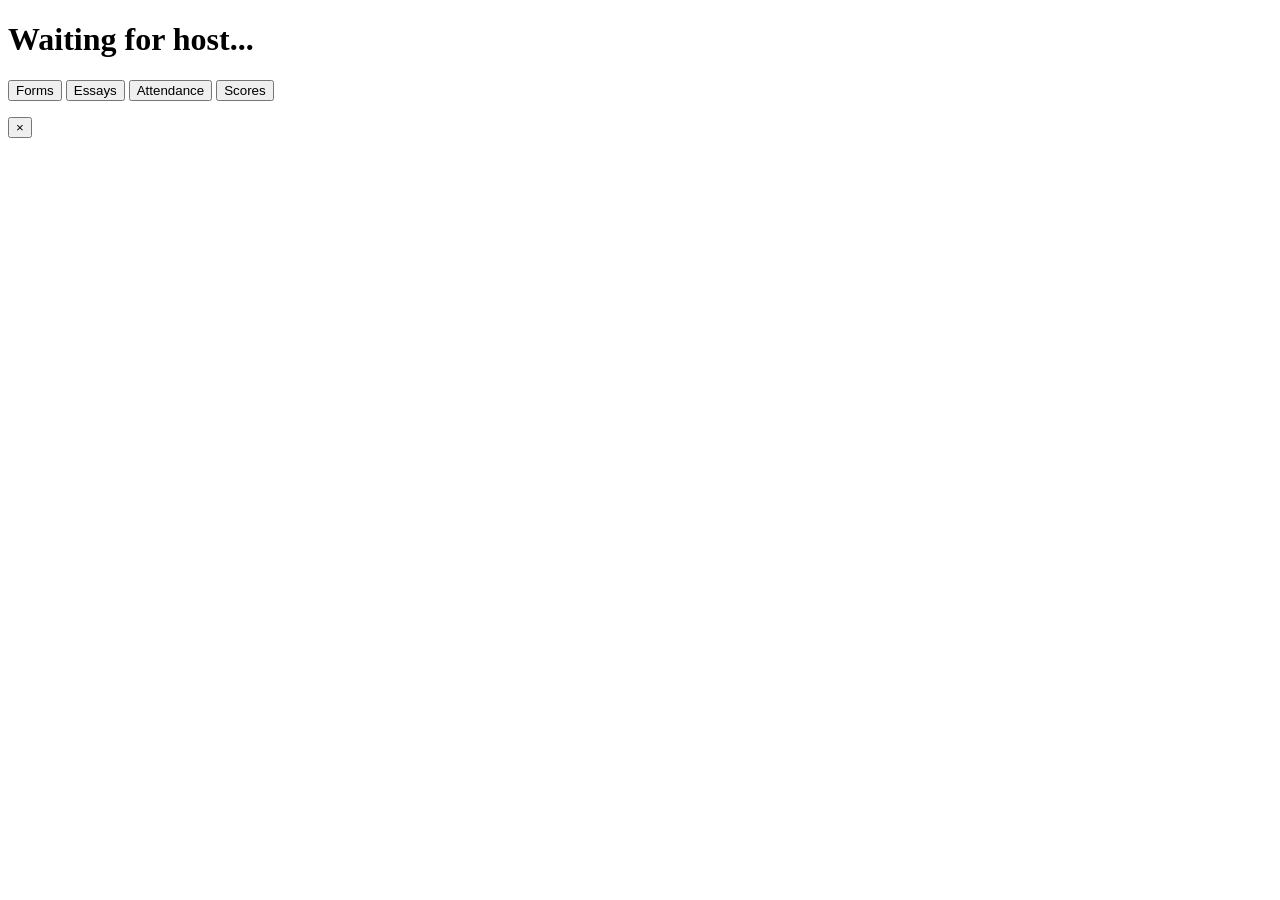
==== templates/index.html @ 99728464 "Local Finished" ====
<!DOCTYPE html>
<html lang="en">
<head>

<meta charset="UTF-8">

<meta
    name="viewport"
    content="width=device-width, initial-scale=1.0"
>

<title>Live Poll</title>

<link
    rel="stylesheet"
    href="{{ url_for('static', filename='style.css') }}"
>

</head>

<body>

<main>

    <div class="applicant-display">

        <h1 id="applicant-name">
            Waiting for host...
        </h1>


        <div class="headshot-wrapper">

            <img
                id="applicant-photo"
                class="headshot"
                src=""
                alt=""
                style="display:none;"
            >

            <p
                id="no-headshot-msg"
                class="no-headshot"
                style="display:none;"
            >
                No headshot available.
            </p>

        </div>


        <div class="info-boxes">

            <button
                class="info-box"
                onclick="openModal('forms')"
            >
                Forms
            </button>

            <button
                class="info-box"
                onclick="openModal('essays')"
            >
                Essays
            </button>

            <button
                class="info-box"
                onclick="openModal('attendance')"
            >
                Attendance
            </button>

            <button
                class="info-box"
                onclick="openModal('scores')"
            >
                Scores
            </button>

        </div>

    </div>


    <div
        id="vote-panel"
        class="vote-panel"
        style="display:none;"
    >

        <button
            class="vote-button vote-yes"
            onclick="castVote('yes')"
        >
            Yes
        </button>

        <button
            class="vote-button vote-no"
            onclick="castVote('no')"
        >
            No
        </button>

        <button
            class="vote-button vote-maybe"
            onclick="castVote('maybe')"
        >
            Maybe
        </button>

    </div>


    <p
        id="vote-status"
        class="vote-status"
    ></p>


    <div
        id="profile-modal"
        class="modal-overlay"
        onclick="closeModalIfBackground(event)"
    >

        <div class="modal-box">

            <button
                class="modal-close"
                onclick="closeModal()"
                aria-label="Close"
            >
                &times;
            </button>

            <h2 id="modal-title"></h2>

            <div
                id="modal-entries"
                class="modal-entries"
            ></div>

        </div>

    </div>

</main>


<script src="https://cdnjs.cloudflare.com/ajax/libs/socket.io/4.7.5/socket.io.min.js"></script>

<script>

const socket = io({
    transports: ["polling"]
});


let hasVoted = false;
let currentApplicantName = "";


socket.on("state_update", (state) => {

    const applicant =
        state.applicants &&
        state.applicants[state.current_index];


    currentApplicantName =
        applicant
            ? applicant.name
            : "";


    document.getElementById("applicant-name").textContent =
        applicant
            ? applicant.name
            : "Waiting for host...";


    const photo =
        document.getElementById("applicant-photo");

    const noPhotoMsg =
        document.getElementById("no-headshot-msg");


    if (
        applicant &&
        applicant.headshot
    ) {

        photo.src =
            applicant.headshot;

        photo.alt =
            "Headshot of " +
            applicant.name;

        photo.style.display =
            "block";

        noPhotoMsg.style.display =
            "none";

    } else {

        photo.style.display =
            "none";

        photo.src = "";

        noPhotoMsg.style.display =
            "block";

    }


    const votePanel =
        document.getElementById("vote-panel");


    if (state.voting_open) {

        votePanel.style.display =
            hasVoted
                ? "none"
                : "flex";

    } else {

        votePanel.style.display =
            "none";

        hasVoted = false;

        document.getElementById(
            "vote-status"
        ).textContent = "";

    }

});


socket.on("already_voted", () => {

    hasVoted = true;

    document.getElementById(
        "vote-panel"
    ).style.display = "none";

    document.getElementById(
        "vote-status"
    ).textContent =
        "You've already voted for this applicant.";

});


socket.on("vote_recorded", () => {

    hasVoted = true;

    document.getElementById(
        "vote-panel"
    ).style.display = "none";

    document.getElementById(
        "vote-status"
    ).textContent =
        "Vote recorded — thank you!";

});


function castVote(choice) {

    socket.emit(
        "submit_vote",
        {
            choice: choice
        }
    );

}


const CATEGORY_LABELS = {

    forms: "Forms",
    essays: "Essays",
    attendance: "Attendance",
    scores: "Scores"

};


function openModal(category) {

    if (!currentApplicantName) {
        return;
    }

    const modal =
        document.getElementById("profile-modal");

    const container =
        document.getElementById("modal-entries");


    document.getElementById("modal-title").textContent =
        currentApplicantName +
        " — " +
        CATEGORY_LABELS[category];

    container.innerHTML =
        "Loading...";

    modal.style.display =
        "flex";


    fetch(
        `/api/applicant/${encodeURIComponent(currentApplicantName)}/profile`
    )

        .then((response) => {

            if (!response.ok) {
                throw new Error("Request failed");
            }

            return response.json();

        })

        .then((data) => {

            const entries =
                data[category] || [];

            container.innerHTML = "";


            if (entries.length === 0) {

                container.innerHTML =
                    "<p>Nothing found in this category.</p>";

                return;
            }


            entries.forEach((entry) => {

                const block =
                    document.createElement("div");

                block.className =
                    "modal-entry";


                const question =
                    document.createElement("p");

                question.className =
                    "modal-question";

                question.textContent =
                    entry.question;


                const answer =
                    document.createElement("p");

                answer.className =
                    "modal-answer";

                answer.textContent =
                    entry.answer;


                block.appendChild(question);
                block.appendChild(answer);

                container.appendChild(block);

            });

        })

        .catch(() => {

            container.innerHTML =
                "<p>Could not load this applicant's information.</p>";

        });

}


function closeModal() {

    document.getElementById(
        "profile-modal"
    ).style.display = "none";

}


function closeModalIfBackground(event) {

    if (
        event.target.id ===
        "profile-modal"
    ) {
        closeModal();
    }

}

</script>

</body>
</html>
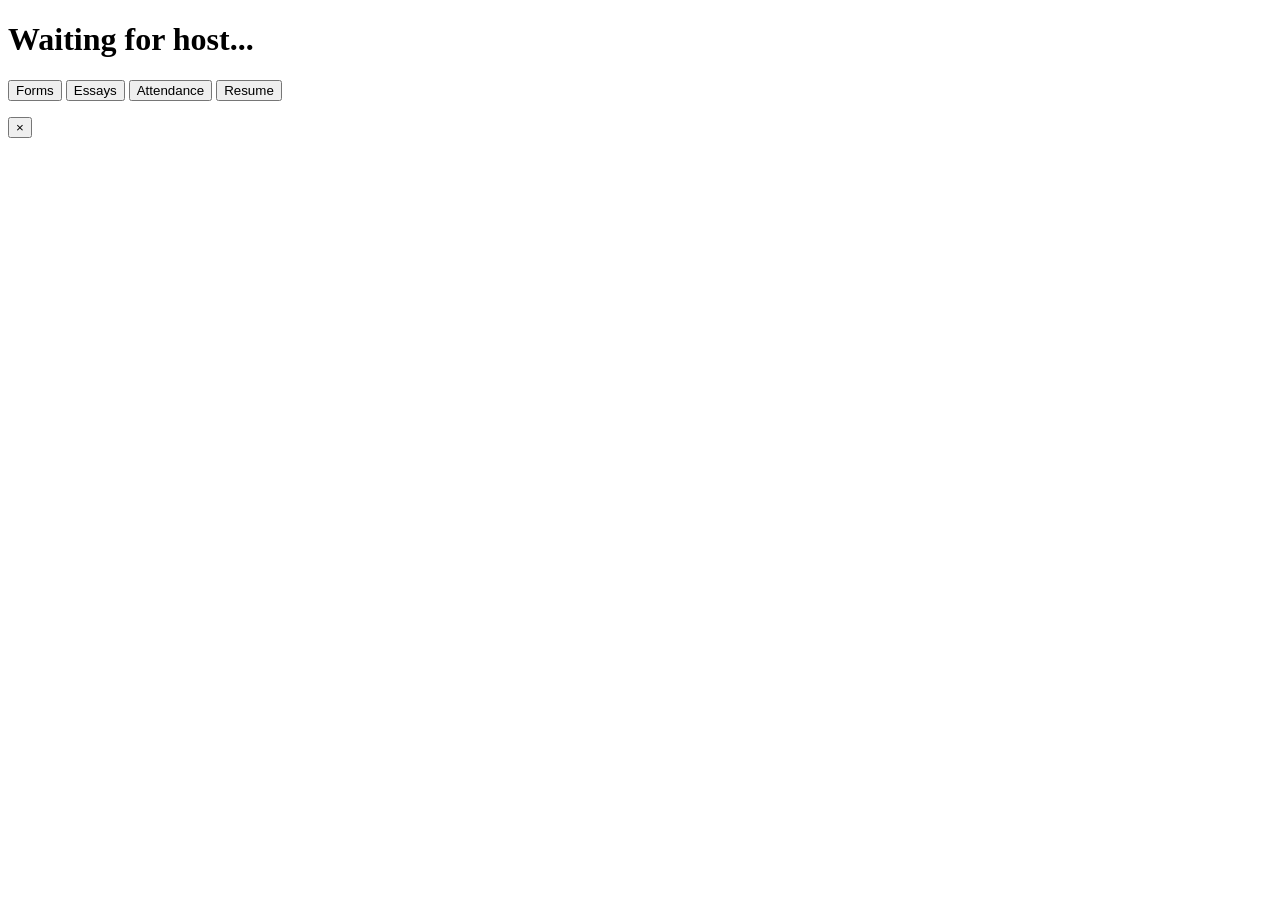
==== commit 8867069b: "Fixed score" ====
--- a/templates/index.html
+++ b/templates/index.html
@@ -1,432 +1,173 @@
 <!DOCTYPE html>
 <html lang="en">
 <head>
-
 <meta charset="UTF-8">
-
-<meta
-    name="viewport"
-    content="width=device-width, initial-scale=1.0"
->
-
+<meta name="viewport" content="width=device-width, initial-scale=1.0">
 <title>Live Poll</title>
-
-<link
-    rel="stylesheet"
-    href="{{ url_for('static', filename='style.css') }}"
->
-
+<link rel="stylesheet" href="{{ url_for('static', filename='style.css') }}">
 </head>
-
 <body>
 
 <main>
-
     <div class="applicant-display">
-
-        <h1 id="applicant-name">
-            Waiting for host...
-        </h1>
-
-
+        <h1 id="applicant-name">Waiting for host...</h1>
         <div class="headshot-wrapper">
-
-            <img
-                id="applicant-photo"
-                class="headshot"
-                src=""
-                alt=""
-                style="display:none;"
-            >
-
-            <p
-                id="no-headshot-msg"
-                class="no-headshot"
-                style="display:none;"
-            >
-                No headshot available.
-            </p>
-
+            <img id="applicant-photo" class="headshot" src="" alt="" style="display:none;">
+            <p id="no-headshot-msg" class="no-headshot" style="display:none;">No headshot available.</p>
         </div>
 
-
         <div class="info-boxes">
-
-            <button
-                class="info-box"
-                onclick="openModal('forms')"
-            >
-                Forms
-            </button>
-
-            <button
-                class="info-box"
-                onclick="openModal('essays')"
-            >
-                Essays
-            </button>
-
-            <button
-                class="info-box"
-                onclick="openModal('attendance')"
-            >
-                Attendance
-            </button>
-
-            <button
-                class="info-box"
-                onclick="openModal('scores')"
-            >
-                Scores
-            </button>
-
+            <button class="info-box" onclick="openModal('forms')">Forms</button>
+            <button class="info-box" onclick="openModal('essays')">Essays</button>
+            <button class="info-box" onclick="openModal('attendance')">Attendance</button>
+            <button class="info-box" onclick="openResume()">Resume</button>
         </div>
-
     </div>
 
-
-    <div
-        id="vote-panel"
-        class="vote-panel"
-        style="display:none;"
-    >
-
-        <button
-            class="vote-button vote-yes"
-            onclick="castVote('yes')"
-        >
-            Yes
-        </button>
-
-        <button
-            class="vote-button vote-no"
-            onclick="castVote('no')"
-        >
-            No
-        </button>
-
-        <button
-            class="vote-button vote-maybe"
-            onclick="castVote('maybe')"
-        >
-            Maybe
-        </button>
-
+    <div id="vote-panel" class="vote-panel" style="display:none;">
+        <button class="vote-button vote-yes" onclick="castVote('yes')">Yes</button>
+        <button class="vote-button vote-no" onclick="castVote('no')">No</button>
+        <button class="vote-button vote-maybe" onclick="castVote('maybe')">Maybe</button>
     </div>
 
+    <p id="vote-status" class="vote-status"></p>
 
-    <p
-        id="vote-status"
-        class="vote-status"
-    ></p>
-
-
-    <div
-        id="profile-modal"
-        class="modal-overlay"
-        onclick="closeModalIfBackground(event)"
-    >
-
+    <div id="profile-modal" class="modal-overlay" onclick="closeModalIfBackground(event)">
         <div class="modal-box">
-
-            <button
-                class="modal-close"
-                onclick="closeModal()"
-                aria-label="Close"
-            >
-                &times;
-            </button>
-
+            <button class="modal-close" onclick="closeModal()">&times;</button>
             <h2 id="modal-title"></h2>
-
-            <div
-                id="modal-entries"
-                class="modal-entries"
-            ></div>
-
+            <div id="modal-entries" class="modal-entries"></div>
         </div>
-
     </div>
-
 </main>
 
-
 <script src="https://cdnjs.cloudflare.com/ajax/libs/socket.io/4.7.5/socket.io.min.js"></script>
-
 <script>
-
-const socket = io({
-    transports: ["polling"]
-});
-
-
+const socket = io();
 let hasVoted = false;
 let currentApplicantName = "";
 
+socket.on("state_update", (state) => {
+    const applicant = state.applicants[state.current_index];
 
-socket.on("state_update", (state) => {
-
-    const applicant =
-        state.applicants &&
-        state.applicants[state.current_index];
-
-
-    currentApplicantName =
-        applicant
-            ? applicant.name
-            : "";
-
+    currentApplicantName = applicant ? applicant.name : "";
 
     document.getElementById("applicant-name").textContent =
-        applicant
-            ? applicant.name
-            : "Waiting for host...";
+        applicant ? applicant.name : "Waiting for host...";
 
+    const photo = document.getElementById("applicant-photo");
+    const noPhotoMsg = document.getElementById("no-headshot-msg");
 
-    const photo =
-        document.getElementById("applicant-photo");
-
-    const noPhotoMsg =
-        document.getElementById("no-headshot-msg");
-
-
-    if (
-        applicant &&
-        applicant.headshot
-    ) {
-
-        photo.src =
-            applicant.headshot;
-
-        photo.alt =
-            "Headshot of " +
-            applicant.name;
-
-        photo.style.display =
-            "block";
-
-        noPhotoMsg.style.display =
-            "none";
-
+    if (applicant && applicant.headshot) {
+        photo.src = applicant.headshot;
+        photo.alt = "Headshot of " + applicant.name;
+        photo.style.display = "block";
+        noPhotoMsg.style.display = "none";
     } else {
-
-        photo.style.display =
-            "none";
-
-        photo.src = "";
-
-        noPhotoMsg.style.display =
-            "block";
-
+        photo.style.display = "none";
+        noPhotoMsg.style.display = "block";
     }
 
-
-    const votePanel =
-        document.getElementById("vote-panel");
-
-
+    const votePanel = document.getElementById("vote-panel");
     if (state.voting_open) {
-
-        votePanel.style.display =
-            hasVoted
-                ? "none"
-                : "flex";
-
+        votePanel.style.display = hasVoted ? "none" : "flex";
     } else {
-
-        votePanel.style.display =
-            "none";
-
+        votePanel.style.display = "none";
         hasVoted = false;
-
-        document.getElementById(
-            "vote-status"
-        ).textContent = "";
-
+        document.getElementById("vote-status").textContent = "";
     }
-
 });
 
-
 socket.on("already_voted", () => {
-
     hasVoted = true;
-
-    document.getElementById(
-        "vote-panel"
-    ).style.display = "none";
-
-    document.getElementById(
-        "vote-status"
-    ).textContent =
-        "You've already voted for this applicant.";
-
+    document.getElementById("vote-panel").style.display = "none";
+    document.getElementById("vote-status").textContent = "You've already voted for this applicant.";
 });
 
-
 socket.on("vote_recorded", () => {
-
     hasVoted = true;
-
-    document.getElementById(
-        "vote-panel"
-    ).style.display = "none";
-
-    document.getElementById(
-        "vote-status"
-    ).textContent =
-        "Vote recorded — thank you!";
-
+    document.getElementById("vote-panel").style.display = "none";
+    document.getElementById("vote-status").textContent = "Vote recorded — thank you!";
 });
 
-
 function castVote(choice) {
-
-    socket.emit(
-        "submit_vote",
-        {
-            choice: choice
-        }
-    );
-
+    socket.emit("submit_vote", { choice: choice });
 }
 
-
 const CATEGORY_LABELS = {
-
     forms: "Forms",
     essays: "Essays",
     attendance: "Attendance",
-    scores: "Scores"
-
+    resume: "Resume"
 };
 
+function openModal(category) {
+    if (!currentApplicantName) return;
+    fetch(`/api/applicant/${encodeURIComponent(currentApplicantName)}/profile`)
+        .then(res => res.json())
+        .then(data => {
+            document.getElementById("modal-title").textContent =
+                data.name + " — " + CATEGORY_LABELS[category];
 
-function openModal(category) {
-
-    if (!currentApplicantName) {
-        return;
-    }
-
-    const modal =
-        document.getElementById("profile-modal");
-
-    const container =
-        document.getElementById("modal-entries");
-
-
-    document.getElementById("modal-title").textContent =
-        currentApplicantName +
-        " — " +
-        CATEGORY_LABELS[category];
-
-    container.innerHTML =
-        "Loading...";
-
-    modal.style.display =
-        "flex";
-
-
-    fetch(
-        `/api/applicant/${encodeURIComponent(currentApplicantName)}/profile`
-    )
-
-        .then((response) => {
-
-            if (!response.ok) {
-                throw new Error("Request failed");
-            }
-
-            return response.json();
-
-        })
-
-        .then((data) => {
-
-            const entries =
-                data[category] || [];
-
+            const entries = data[category] || [];
+            const container = document.getElementById("modal-entries");
             container.innerHTML = "";
 
+            if (entries.length === 0) {
+                container.innerHTML = "<p>Nothing found in this category.</p>";
+            } else {
+                entries.forEach(entry => {
+                    const block = document.createElement("div");
+                    block.className = "modal-entry";
+                    block.innerHTML = `<p class="modal-question">${entry.question}</p><p class="modal-answer">${entry.answer}</p>`;
+                    container.appendChild(block);
+                });
+            }
+            document.getElementById("profile-modal").style.display = "flex";
+        });
+}
 
-            if (entries.length === 0) {
+function openResume() {
+    if (!currentApplicantName) return;
 
-                container.innerHTML =
-                    "<p>Nothing found in this category.</p>";
+    // Open a blank tab immediately so browsers do not block it as a popup
+    // while we fetch the applicant's cached profile.
+    const resumeTab = window.open("about:blank", "_blank");
 
+    fetch(`/api/applicant/${encodeURIComponent(currentApplicantName)}/profile`)
+        .then(res => {
+            if (!res.ok) throw new Error("Could not load applicant profile.");
+            return res.json();
+        })
+        .then(data => {
+            const resumes = data.resume || [];
+
+            if (!resumes.length || !resumes[0].url) {
+                if (resumeTab) resumeTab.close();
+                alert("No resume found for this applicant.");
                 return;
             }
 
-
-            entries.forEach((entry) => {
-
-                const block =
-                    document.createElement("div");
-
-                block.className =
-                    "modal-entry";
-
-
-                const question =
-                    document.createElement("p");
-
-                question.className =
-                    "modal-question";
-
-                question.textContent =
-                    entry.question;
-
-
-                const answer =
-                    document.createElement("p");
-
-                answer.className =
-                    "modal-answer";
-
-                answer.textContent =
-                    entry.answer;
-
-
-                block.appendChild(question);
-                block.appendChild(answer);
-
-                container.appendChild(block);
-
-            });
-
+            if (resumeTab) {
+                resumeTab.location.href = resumes[0].url;
+            } else {
+                window.location.href = resumes[0].url;
+            }
         })
-
         .catch(() => {
-
-            container.innerHTML =
-                "<p>Could not load this applicant's information.</p>";
-
+            if (resumeTab) resumeTab.close();
+            alert("Could not open this applicant's resume.");
         });
-
 }
 
-
 function closeModal() {
-
-    document.getElementById(
-        "profile-modal"
-    ).style.display = "none";
-
+    document.getElementById("profile-modal").style.display = "none";
 }
 
-
 function closeModalIfBackground(event) {
-
-    if (
-        event.target.id ===
-        "profile-modal"
-    ) {
-        closeModal();
-    }
-
+    if (event.target.id === "profile-modal") closeModal();
 }
-
 </script>
 
 </body>
-</html>+</html>
